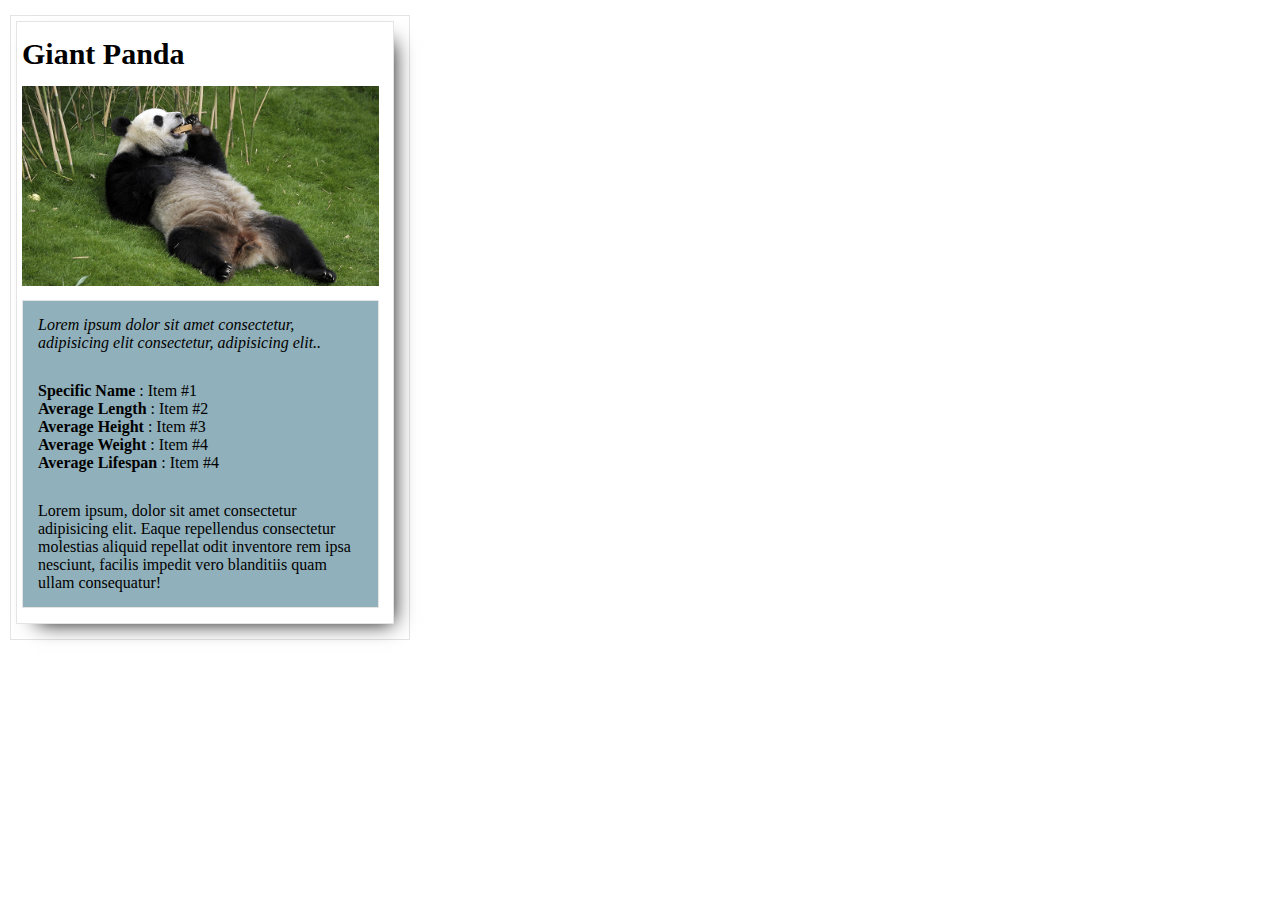
==== Animal Card Project/card.html @ af2b75b2 "Animal Card project" ====
<!DOCTYPE html>
<html>

<head>
	<meta charset="utf-8">
	<title>Animal Trading Cards</title>
	<link rel="stylesheet" href="styles.css">
</head>

<body>
	<div class="container">
		<!-- your favorite animal's name goes here -->
		<div class="card">
			<h3 class="animal_name">Giant Panda</h3>
			<!-- your favorite animal's image goes here -->
			<img src="panda.jpg" alt="Chilling Panda" width="300" height="200">
			<div class="details">
				<!-- your favorite animal's interesting fact goes here -->
				<p class="specific_details" id="interesting_detail">Lorem ipsum dolor sit amet consectetur, adipisicing elit consectetur, adipisicing elit..</p>
				<ul class="specific_details">
					<!-- your favorite animal's list items go here -->
					<li>
						<strong>
							<span>Specific Name</span>
						</strong>: Item #1</li>
					<li>
						<strong>
							<span>Average Length</span>
						</strong>: Item #2</li>
					<li>
						<strong>
							<span>Average Height</span>
						</strong>: Item #3</li>
					<li>
						<strong>
							<span>Average Weight</span>
						</strong>: Item #4</li>
					<li>
						<strong>
							<span>Average Lifespan</span>
						</strong>: Item #4</li>
				</ul>
				<!-- your favorite animal's description goes here -->
				<p class="specific_details">Lorem ipsum, dolor sit amet consectetur adipisicing elit. Eaque repellendus consectetur molestias aliquid repellat odit
					inventore rem ipsa nesciunt, facilis impedit vero blanditiis quam ullam consequatur!</p>
			</div>
		</div>
	</div>
</body>

</html>
---- Animal Card Project/styles.css ----
/* add your CSS here */
*{
  box-sizing: border-box;
  margin: 0;
  padding: 0;
}

body{
 font-family: Cambria, Cochin, Georgia, Times, 'Times New Roman', serif ;
}

.container {
  margin: 15px 10px;
  border: 1px solid rgb(228, 228, 228);
  width: 400px;
}

.card {
  margin: 5px 5px 15px 5px;
  box-shadow: 10px 10px 20px -11px;
  width: 95%;
  border: 1px solid rgb(228, 228, 228);
}

img{
  margin-bottom: 10px;
  margin-left: 5px;
  margin-right: 0;
  width: inherit;
}

.animal_name {
  margin: 15px 0px 15px 5px;
  font-size: 30px;
}

.details{
  border: 1px solid rgb(228, 228, 228);
  margin: 0px 0px 15px 5px;
  width: 95%;
  background: rgb(144, 176, 187);
}

.specific_details{
  padding:15px;
  list-style: none;
}

#interesting_detail{
  font-style: italic !important;
}
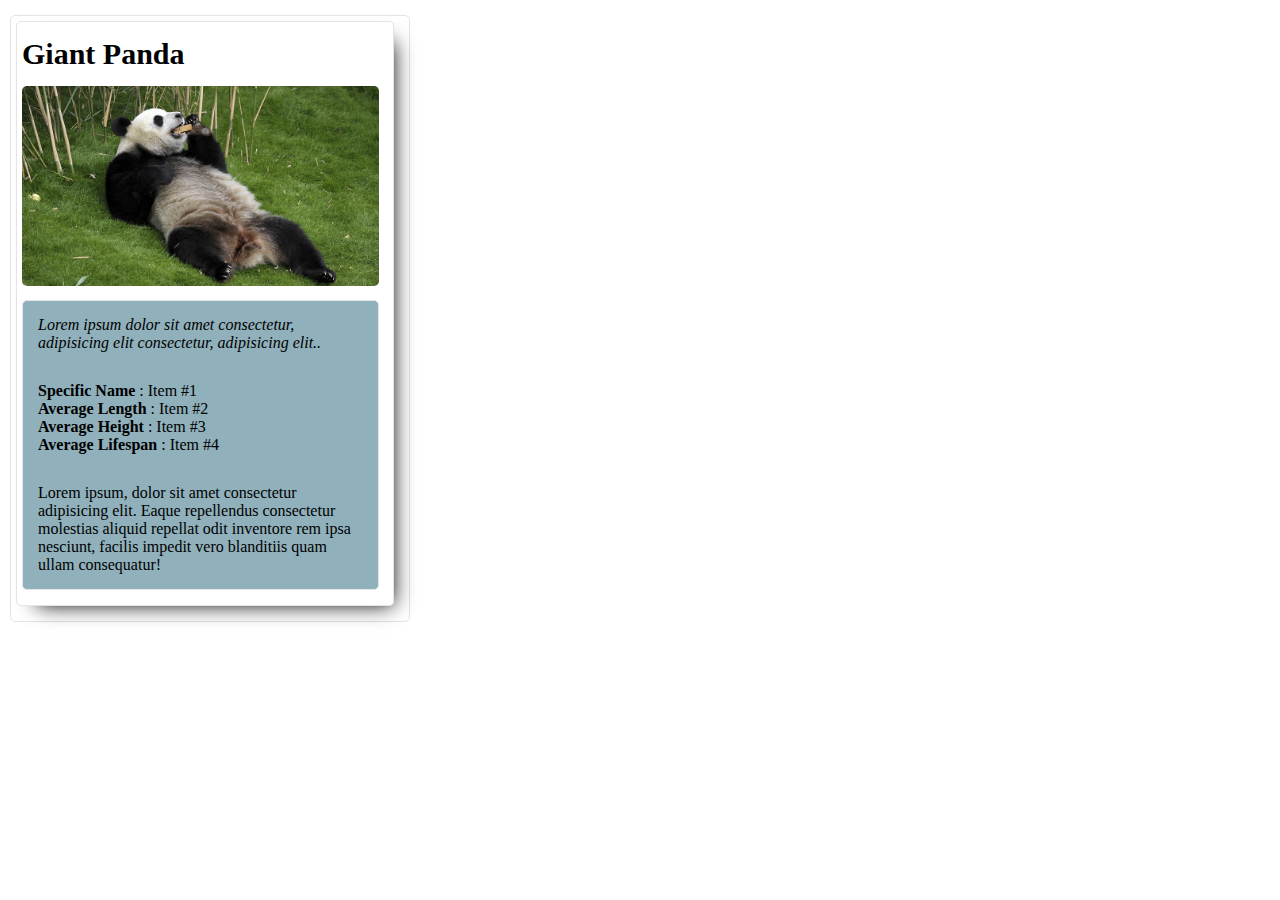
==== commit 15632270: "removed weight detail" ====
--- a/Animal Card Project/card.html
+++ b/Animal Card Project/card.html
@@ -33,10 +33,6 @@
 						</strong>: Item #3</li>
 					<li>
 						<strong>
-							<span>Average Weight</span>
-						</strong>: Item #4</li>
-					<li>
-						<strong>
 							<span>Average Lifespan</span>
 						</strong>: Item #4</li>
 				</ul>
--- a/Animal Card Project/styles.css
+++ b/Animal Card Project/styles.css
@@ -13,6 +13,7 @@
   margin: 15px 10px;
   border: 1px solid rgb(228, 228, 228);
   width: 400px;
+  border-radius: 5px;
 }
 
 .card {
@@ -20,6 +21,7 @@
   box-shadow: 10px 10px 20px -11px;
   width: 95%;
   border: 1px solid rgb(228, 228, 228);
+  border-radius: 5px;
 }
 
 img{
@@ -27,6 +29,7 @@
   margin-left: 5px;
   margin-right: 0;
   width: inherit;
+  border-radius: 5px;
 }
 
 .animal_name {
@@ -39,6 +42,7 @@
   margin: 0px 0px 15px 5px;
   width: 95%;
   background: rgb(144, 176, 187);
+  border-radius: 5px;
 }
 
 .specific_details{
